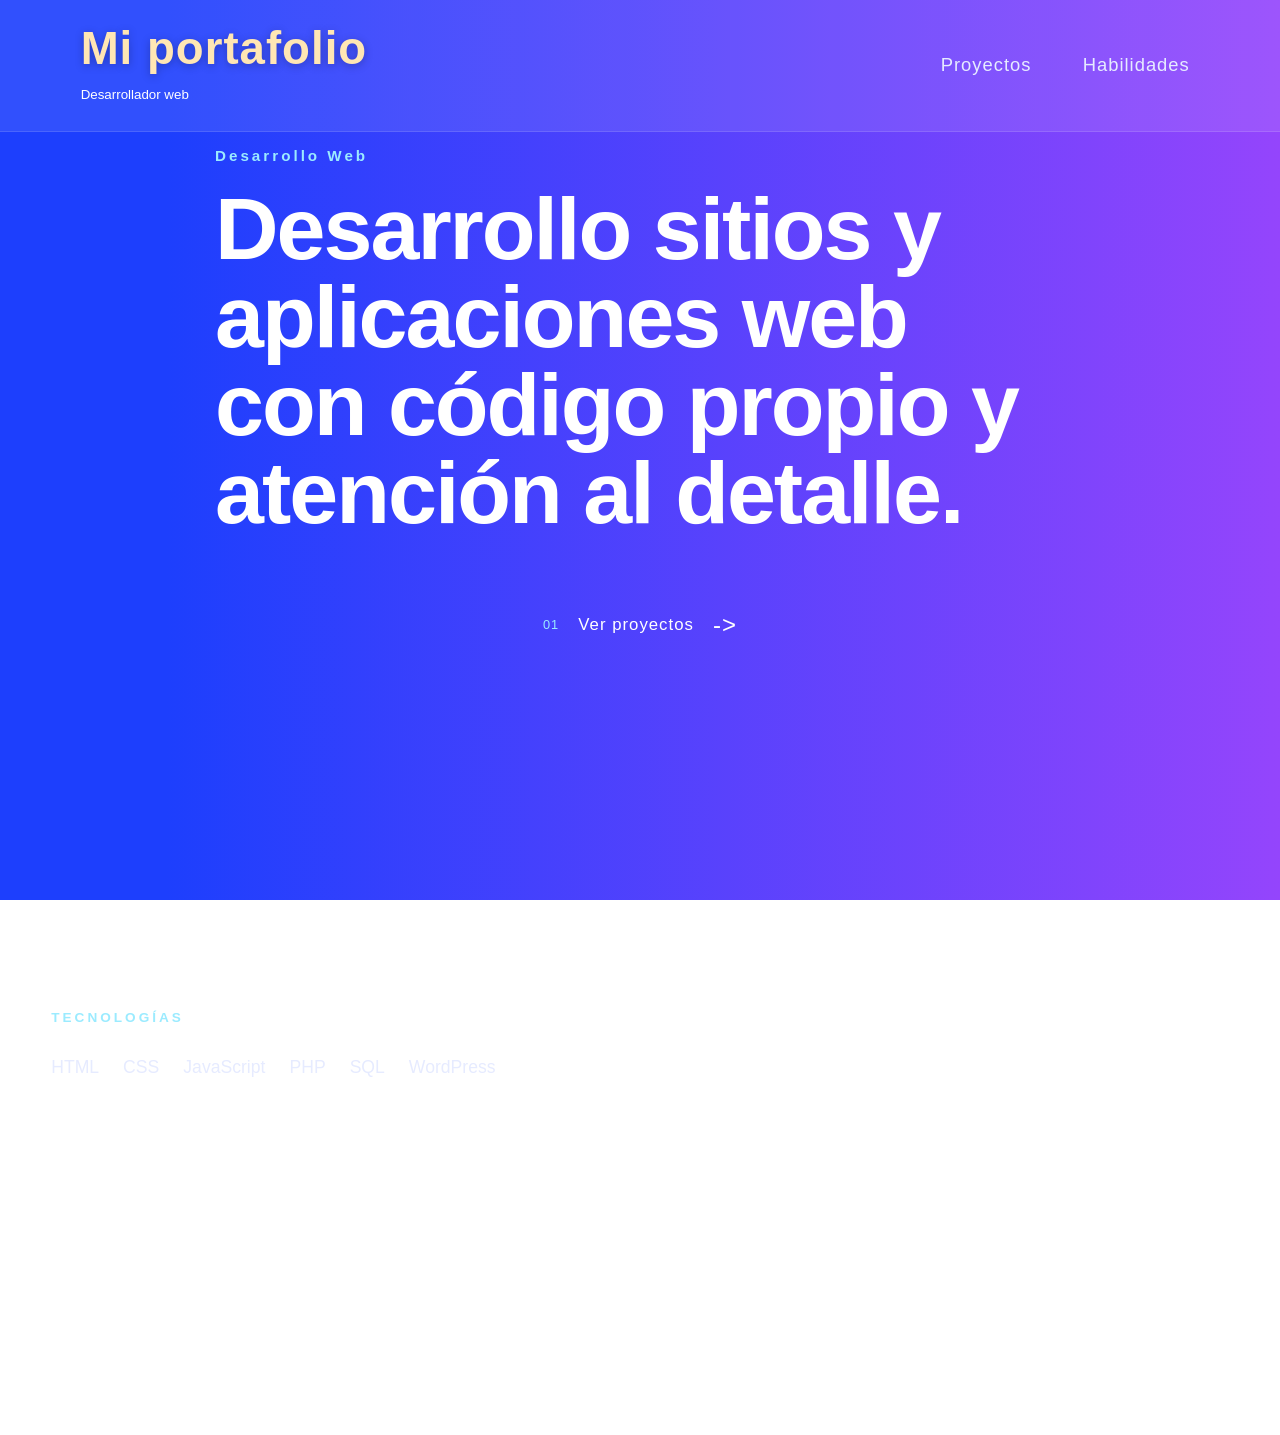
==== index.html @ c8e40f38 "Archivos primero Archivos html y css del portafolio. Primera subida." ====
<!DOCTYPE html>
<html lang="es">
<head>
    <meta charset="UTF-8">
    <meta name="viewport" content="width=device-width, initial-scale=1.0">
    <meta name="description" content="Portafolio web de desarrollador junior frontend y backend. Desarrollo sitios web, bases de datos y minijuegos, con atención al rendimiento.">
    <link rel="canonical" href=""><!-- poner enlace cuando haya -->
    <link rel="icon" type="image/png" href=""><!-- poner favicon -->
    <meta name="robots" content="index, follow, max-image-preview:large">
    <meta property="og:title" content="Mi portafolio | Desarrollador web">
    <meta property="og:description" content="Portafolio web de desarrollador junior frontend y backend. Desarrollo sitios web, bases de datos y minijuegos, con atención al rendimiento.">
    <meta property="og:url" content=""><!-- poner enlace -->
    <meta property="og:type" content="website">
    <link rel="stylesheet" href="css/estilosPrincipal.css">
    <link rel="stylesheet" href="css/estilosIndice.css">
    <link rel="stylesheet" href="css/ajustesResponsive.css">
    <title>Inicio | Mi portafolio</title>
</head>
<body>
    <header>
        <div class="contenidoHeader">
            <div class="zonaHeader">
                <h1 class="titulo">Mi portafolio</h1>
                <small>Desarrollador web</small>
            </div>
            <div class="zonaHeader">
                <nav class="menuPrincipal">
                    <ul>
                        <li><a href="paginas/portafolioProyectos.html" class="enlace">Proyectos</a></li>
                        <li><a href="paginas/portafolioHabilidades.html" class="enlace">Habilidades</a></li>
                    </ul>
                </nav>
            </div>
        </div>
        <div class="burbujas" id="burbujas"></div>
    </header>
    <main>
        <section class="presentacion">
            <div class="contenidoPresentacion">
                <p class="etiquetaPresentacion">
                    Desarrollo Web
                </p>
                <h2>
                    Desarrollo sitios y aplicaciones web con código propio y atención al detalle.
                </h2>
                <p class="descripcionPresentacion" id="auto">
                    
                </p>
            </div>
            <div class="enlacePresentacion">
                <a href="paginas/portafolioProyectos.html">
                    <span>01</span>
                    <span>Ver proyectos</span>
                    <span>-></span>
                </a>
            </div>
        </section>
        <section class="tecnologias">
            <div class="informacionTecnica">
                <p>TECNOLOGÍAS</p>
                <ul>
                    <li>HTML</li>
                    <li>CSS</li>
                    <li>JavaScript</li>
                    <li>PHP</li>
                    <li>SQL</li>
                    <li>WordPress</li>
                </ul>
            </div>
            <!-- futuro contenido visual -->
        </section>
    </main>
    <footer>
        <div class="contenidoFooter">
            <span>demo</span>
        </div>
        <div class="contenidoFooter">
            <span>demo</span>
        </div>
        <div class="contenidoFooter">
            <span>demo</span>
        </div>
        <div class="contenidoFooter">
            <span>demo</span>
        </div>
    </footer>
</body>
</html>
---- css/estilosPrincipal.css ----
@import "variables.css";

*, *::before, *::after{
    box-sizing: border-box;
    margin: 0;
    padding: 0;
}
/* principal */
html{
    scroll-behavior: smooth;
}
body{
    font-family: "Roboto", "Helvetica Neue", Arial, sans-serif;
    min-height: 100vh;
    color: var(--blancoLetra);
    position: relative;
    line-height: 1.6;
}
body::before {
    content: "";
    position: fixed;
    top: 0;
    left: 0;
    width: 100%;
    height: 100%;
    background: var(--fondoPrincipal);
    z-index: -1;
}

/* zona header */
header{
    padding: 1.5rem 2rem;
    background: var(--fondoHF);
    border-bottom: 1px solid rgba(255,255,255,0.12);
}
.contenidoHeader{
    width: min(var(--anchoContenido), 92%);
    margin: auto;
    display: flex;
    justify-content: space-between;
    align-items: center;
    gap: 2rem;
}
/* titlo h1 */
.titulo{
    color: var(--blancoTitulo);
    margin-bottom: 0.45rem;
    letter-spacing: 1px;
    text-shadow: var(--sombraTitulo);
    font-size: var(--tamanoTitulo);
    line-height: 1.1;
}
.menuPrincipal ul{
    list-style: none;
    display: flex;
    flex-wrap: wrap;
    gap: 2rem;
    justify-content: flex-end;
    font-size: 1.1rem;
}
.enlace{
    color: rgb(230, 235, 255);
    padding: 0.4rem 0.6rem;
    border-radius: 12px;
    letter-spacing: 1px;
    text-decoration: none;
    transition: all 0.2s ease;
    font-size: var(--tamanoEnlace);
}
.enlace:hover, .enlace:focus-visible{
    text-shadow: 0 0 10px rgba(255,255,255,0.45);
    background: rgba(0, 0, 0, 0.18);
}
main{
    margin-top: 12px;
}
/* zona footer */
footer{
    font-size: var(--tamanoFooter);
    margin-top: 3rem;
    text-align: center;
    padding: 1.4rem 2.6rem;
    display: flex;
    flex-wrap: wrap;
    justify-content: space-between;
    border-top: 1px solid rgba(255,255,255,0.12);
    background: var(--fondoHF);
}
---- css/estilosIndice.css ----
@import "variables.css";

.presentacion{
    width: min(var(--anchoContenido), 92%);
    min-height: 70vh;
    margin: auto;
    display: flex;
    flex-direction: column;
    align-items: center;
}
.contenidoPresentacion{
    max-width: 850px;
}
.etiquetaPresentacion{
    margin-bottom: 1.05rem;
    color: var(--enlaceLetraH);
    font-size: 0.95rem;
    font-weight: 700;
    letter-spacing: 3px;
}
.presentacion h2{
    max-width: 850px;
    margin-bottom: var(--espaciado1);
    color: var(--blancoLetra);
    font-size: clamp(2.7rem, 7vw, 5.5rem);
    line-height: 1;
    letter-spacing: -2px;
}
.descripcionPresentacion{
    max-width: 650px;
    color: var(--enlaceLetra);
    font-size: 1.2rem;
    line-height: 1.7;
}
/* presentar proyectos */
.enlacePresentacion{
    margin-top: 2.8rem;
}
.enlacePresentacion a{
    display: inline-flex;
    align-items: center;
    gap: 1.2rem;
    color: var(--blancoLetra);
    text-decoration: none;
    font-size: var(--tamanoFooter);
    letter-spacing: 1px;
    transition: all 0.2s ease;
}
.enlacePresentacion a span:first-child{
    color: var(--enlaceLetraH);
    font-size: 0.8rem;
}
.enlacePresentacion a span:last-child{
    font-size: var(--espaciado1);
}
.enlacePresentacion a:hover{
    color: var(--enlaceLetraH);
    gap: 1.6rem;
}
/* apartado de tecnologias */
.tecnologias{
    width: min(var(--anchoContenido), 92%);
    min-height: 60vh;
    margin: auto;
    padding-top: 5rem;
    padding-bottom: 5rem;
    display: flex;
    align-items: center;
    justify-content: space-between;
    gap: 4rem;
}
.informacionTecnica > p{
    margin-bottom: var(--espaciado1);
    color: var(--enlaceLetraH);
    font-size: 0.85rem;
    font-weight: 700;
    letter-spacing: 3px;
}
.informacionTecnica ul{
    list-style: none;
    display: flex;
    flex-wrap: wrap;
    gap: 0.8rem var(--espaciado1);
}
.informacionTecnica li{
    color: var(--enlaceLetra);
    font-size: 1.1rem;
}
---- css/ajustesResponsive.css ----
@media (max-width: 700px){
    header{
        padding: 1.25rem;
    }
    .contenidoHeader{
        flex-direction: column;
        align-items: flex-start;
    }
    .menuPrincipal{
        width: 100%;
    }
    .menuPrincipal ul{
        justify-content: flex-start;
        gap: 1rem;
    }
    .tituloPrincipal{
        font-size: 2.3rem;
    }
    /* zona grid (responsive) */
    .rc{
        margin: 12px 2%;
    }
    .repartoTarjetas{

        grid-template-columns: 1fr;

    }
}
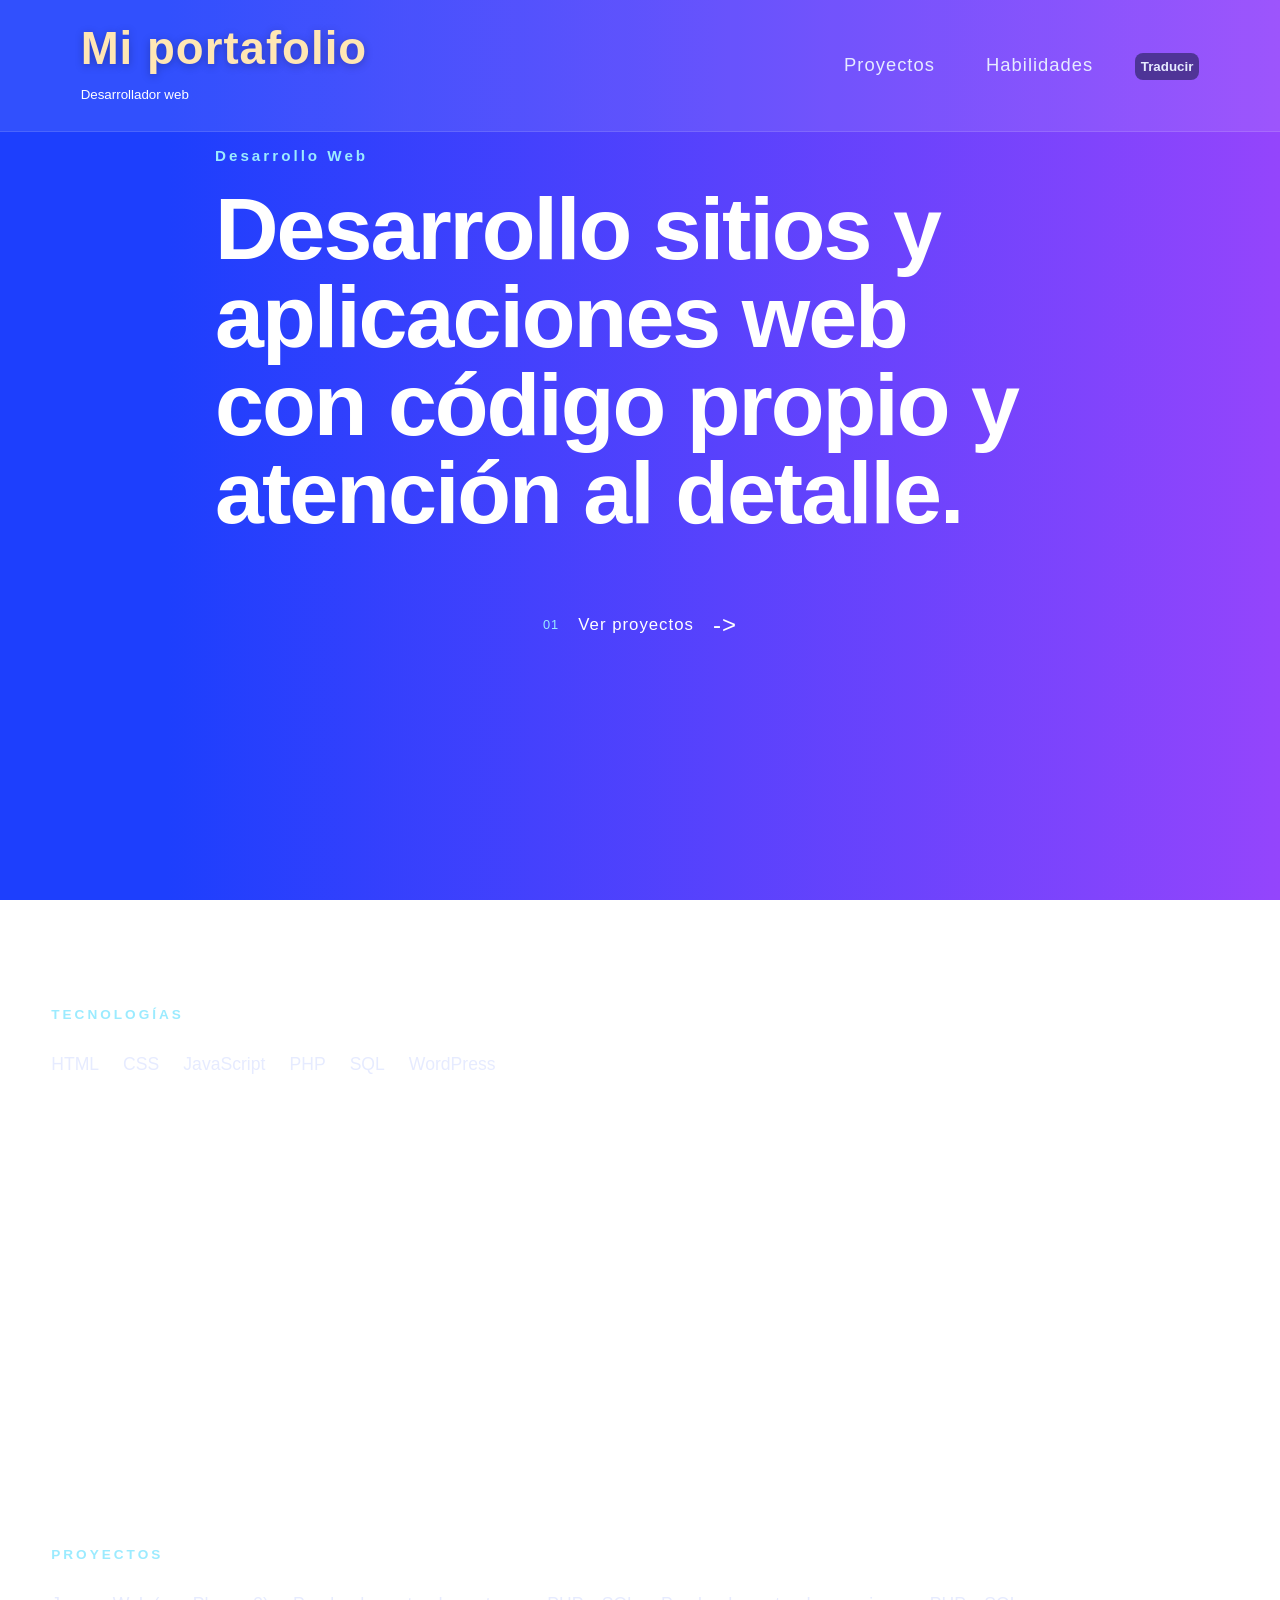
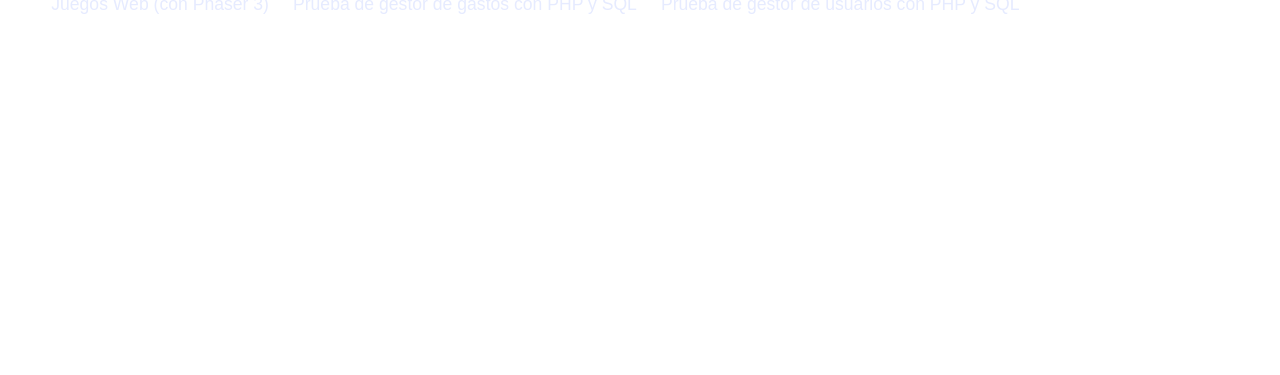
==== commit f9431108: "Actualización portafolio Traducción." ====
--- a/index.html
+++ b/index.html
@@ -20,27 +20,27 @@
     <header>
         <div class="contenidoHeader">
             <div class="zonaHeader">
-                <h1 class="titulo">Mi portafolio</h1>
-                <small>Desarrollador web</small>
+                <h1 class="titulo" id="tituloH1">Mi portafolio</h1>
+                <small id="smallHeader">Desarrollador web</small>
             </div>
             <div class="zonaHeader">
                 <nav class="menuPrincipal">
                     <ul>
-                        <li><a href="paginas/portafolioProyectos.html" class="enlace">Proyectos</a></li>
-                        <li><a href="paginas/portafolioHabilidades.html" class="enlace">Habilidades</a></li>
+                        <li><a href="paginas/portafolioProyectos.html" class="enlace" id="enlace1">Proyectos</a></li>
+                        <li><a href="paginas/portafolioHabilidades.html" class="enlace" id="enlace2">Habilidades</a></li>
+                        <li><button id="btnTra">Traducir</button></li>
                     </ul>
                 </nav>
             </div>
         </div>
-        <div class="burbujas" id="burbujas"></div>
     </header>
     <main>
         <section class="presentacion">
             <div class="contenidoPresentacion">
-                <p class="etiquetaPresentacion">
+                <p class="etiquetaPresentacion" id="parraf1">
                     Desarrollo Web
                 </p>
-                <h2>
+                <h2 id="tituloH2">
                     Desarrollo sitios y aplicaciones web con código propio y atención al detalle.
                 </h2>
                 <p class="descripcionPresentacion" id="auto">
@@ -50,14 +50,14 @@
             <div class="enlacePresentacion">
                 <a href="paginas/portafolioProyectos.html">
                     <span>01</span>
-                    <span>Ver proyectos</span>
+                    <span id="span1">Ver proyectos</span>
                     <span>-></span>
                 </a>
             </div>
         </section>
         <section class="tecnologias">
             <div class="informacionTecnica">
-                <p>TECNOLOGÍAS</p>
+                <p id="pTitle1">TECNOLOGÍAS</p>
                 <ul>
                     <li>HTML</li>
                     <li>CSS</li>
@@ -68,6 +68,16 @@
                 </ul>
             </div>
             <!-- futuro contenido visual -->
+        </section>
+        <section class="tecnologias">
+            <div class="informacionTecnica">
+                <p id="pTitle2">PROYECTOS</p>
+                <ul>
+                    <li id="list1">Juegos Web (con Phaser 3)</li>
+                    <li id="list2">Prueba de gestor de gastos con PHP y SQL</li>
+                    <li id="list3">Prueba de gestor de usuarios con PHP y SQL</li>
+                </ul>
+            </div>
         </section>
     </main>
     <footer>
@@ -84,5 +94,6 @@
             <span>demo</span>
         </div>
     </footer>
+    <script src="script/traductor.js"></script>
 </body>
 </html>
--- a/css/estilosPrincipal.css
+++ b/css/estilosPrincipal.css
@@ -74,6 +74,22 @@
 main{
     margin-top: 12px;
 }
+/* botón traducción */
+#btnTra, #btnTraP{
+    background-color: var(--fondoTarjeta);
+    border-radius: 8px;
+    border: none;
+    padding: 6px;
+    font-weight: 600;
+    font-family: sans-serif;
+    color: var(--enlaceLetra);
+    cursor: pointer;
+    transition: transform 0.2s ease, background-color 0.2s ease;
+}
+#btnTra:hover, #btnTraP:hover{
+    transform: scale(1.06);
+    background-color: rgba(24, 40, 100, 0.4);
+}
 /* zona footer */
 footer{
     font-size: var(--tamanoFooter);
--- a/css/estilosIndice.css
+++ b/css/estilosIndice.css
@@ -62,8 +62,8 @@
     width: min(var(--anchoContenido), 92%);
     min-height: 60vh;
     margin: auto;
-    padding-top: 5rem;
-    padding-bottom: 5rem;
+    padding-top: 2rem;
+    padding-bottom: 2.4rem;
     display: flex;
     align-items: center;
     justify-content: space-between;
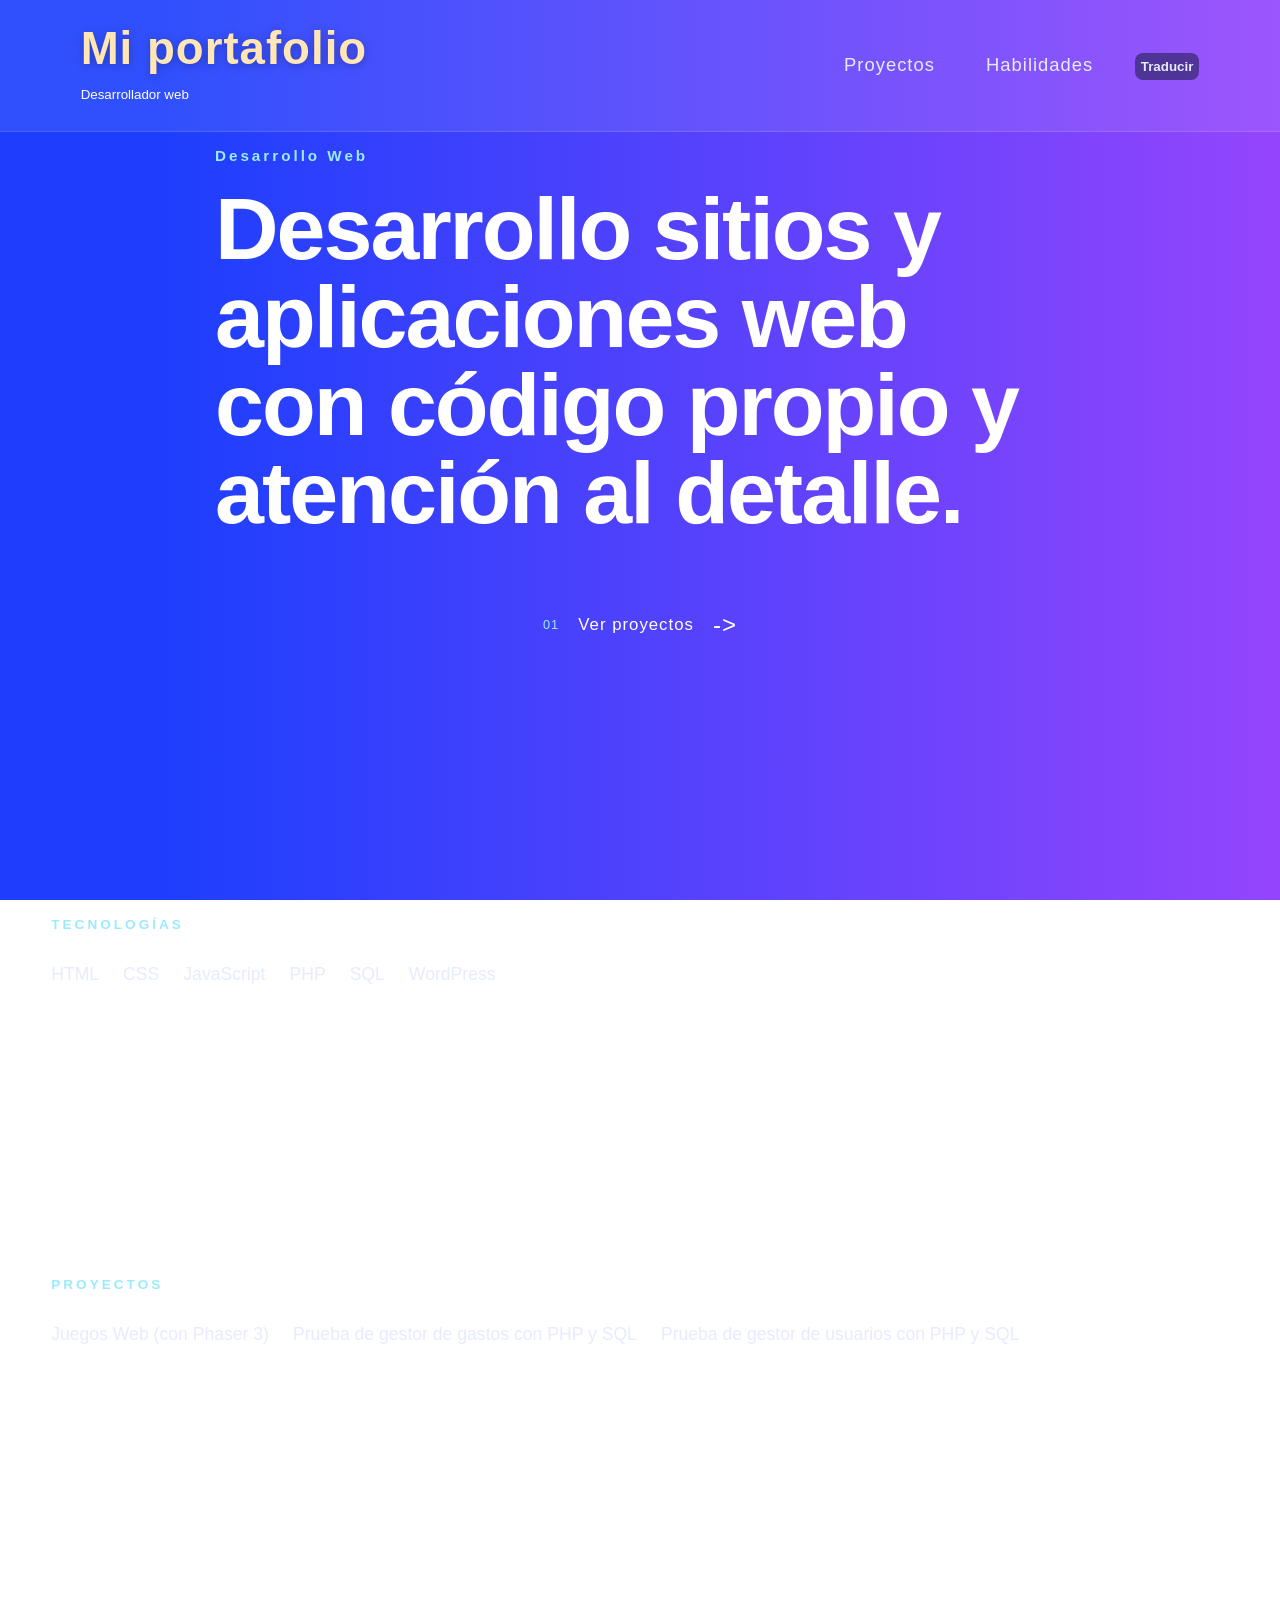
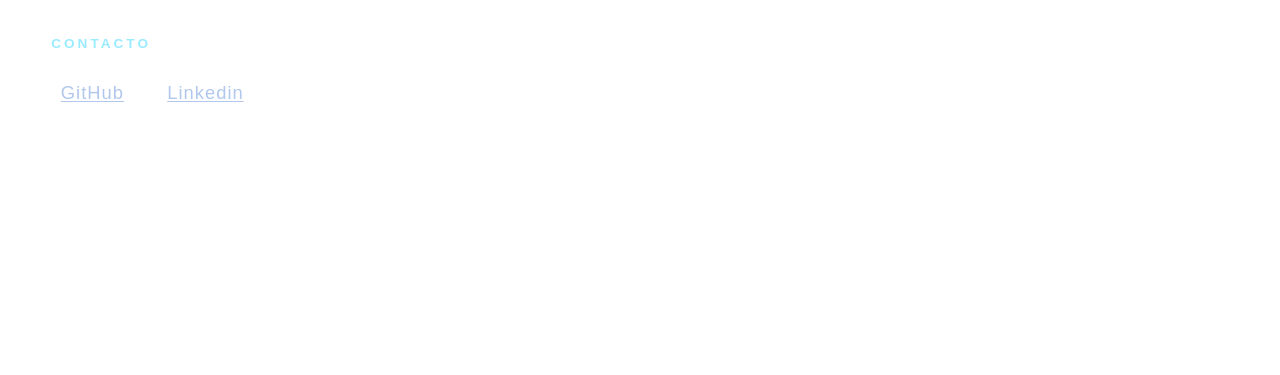
==== commit d3df4332: "New update Enlaces añadidos en el portafolio." ====
--- a/index.html
+++ b/index.html
@@ -67,7 +67,6 @@
                     <li>WordPress</li>
                 </ul>
             </div>
-            <!-- futuro contenido visual -->
         </section>
         <section class="tecnologias">
             <div class="informacionTecnica">
@@ -79,21 +78,33 @@
                 </ul>
             </div>
         </section>
+        <section class="tecnologias">
+            <div class="informacionTecnica">
+                <p id="cTitle3">CONTACTO</p>
+                <ul>
+                    <li><a href="https://github.com/ojulian-daw" class="enlace enlaceExterno">GitHub</a></li>
+                    <li><a href="https://www.linkedin.com/in/omar-julian-jover-79202543b" class="enlace enlaceExterno">Linkedin</a></li>
+                </ul>
+            </div>
+        </section>
     </main>
     <footer>
         <div class="contenidoFooter">
-            <span>demo</span>
+            &copy; <span id="mostrarYear"></span>
         </div>
         <div class="contenidoFooter">
-            <span>demo</span>
+            <span>Mi portafolio personal | Omar Julian</span>
         </div>
         <div class="contenidoFooter">
-            <span>demo</span>
+            <span>Desarrollador web HTML, CSS, JavaScript y PHP</span>
         </div>
         <div class="contenidoFooter">
-            <span>demo</span>
+            <span>GitHub | Linkedin</span>
         </div>
     </footer>
     <script src="script/traductor.js"></script>
+    <script>
+        document.getElementById("mostrarYear").textContent=new Date().getFullYear();
+    </script>
 </body>
 </html>
--- a/css/estilosPrincipal.css
+++ b/css/estilosPrincipal.css
@@ -58,6 +58,10 @@
     justify-content: flex-end;
     font-size: 1.1rem;
 }
+.volver{
+    text-decoration: none;
+    color: inherit;
+}
 .enlace{
     color: rgb(230, 235, 255);
     padding: 0.4rem 0.6rem;
@@ -70,6 +74,11 @@
 .enlace:hover, .enlace:focus-visible{
     text-shadow: 0 0 10px rgba(255,255,255,0.45);
     background: rgba(0, 0, 0, 0.18);
+}
+.enlaceExterno{
+    color: rgb(177, 199, 236);
+    text-decoration: underline;
+    cursor: pointer;
 }
 main{
     margin-top: 12px;
--- a/css/estilosIndice.css
+++ b/css/estilosIndice.css
@@ -60,14 +60,14 @@
 /* apartado de tecnologias */
 .tecnologias{
     width: min(var(--anchoContenido), 92%);
-    min-height: 60vh;
+    min-height: 40vh;
     margin: auto;
-    padding-top: 2rem;
-    padding-bottom: 2.4rem;
+    padding-top: 1.4rem;
+    padding-bottom: 1.8rem;
     display: flex;
     align-items: center;
     justify-content: space-between;
-    gap: 4rem;
+    gap: 2rem;
 }
 .informacionTecnica > p{
     margin-bottom: var(--espaciado1);
